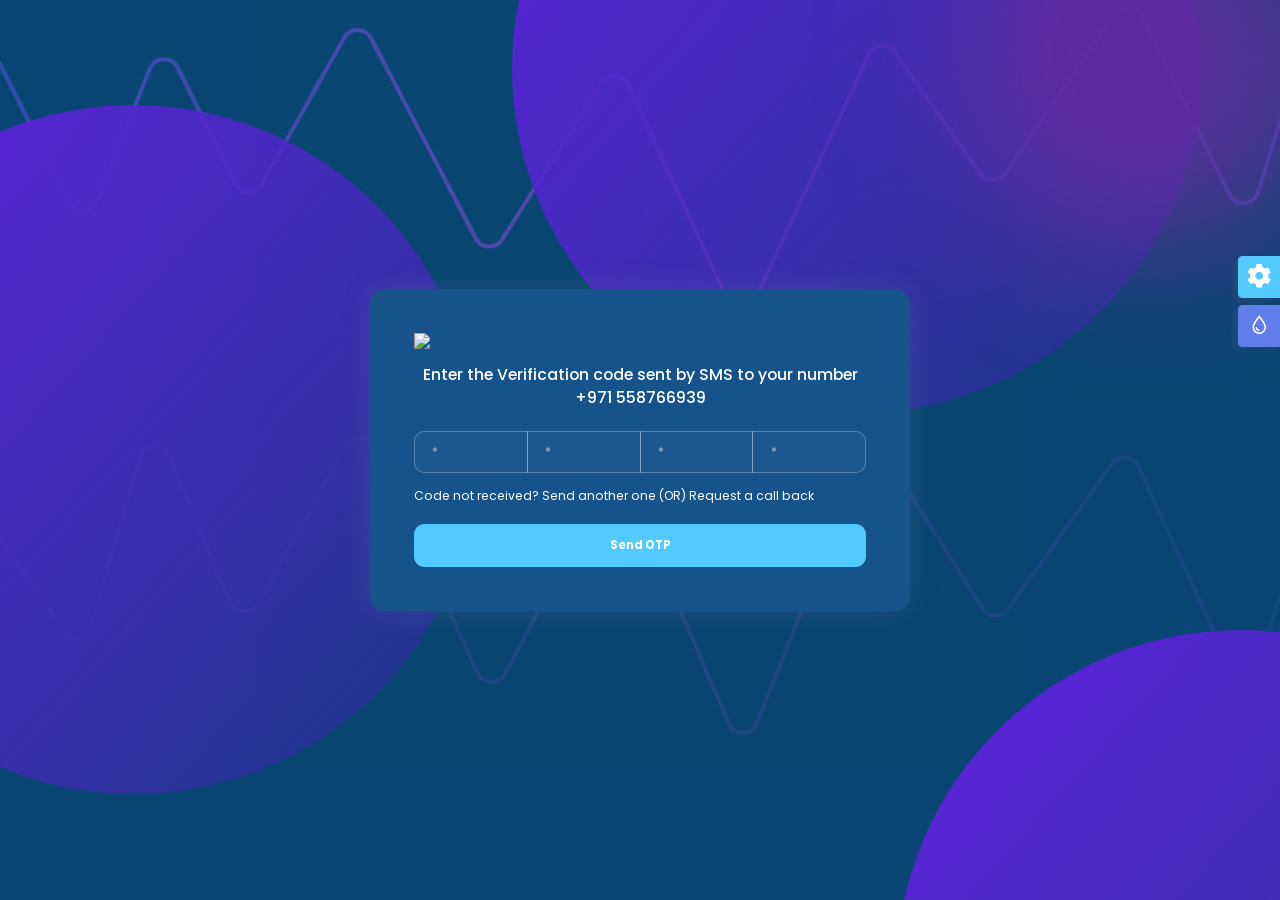
==== page-lock-screen.html @ 1a918c92 "First commit" ====
<!DOCTYPE html>
<html lang="en" class="h-100">


<!-- Mirrored from dolab.dexignzone.com/xhtml/page-lock-screen.html by HTTrack Website Copier/3.x [XR&CO'2014], Thu, 16 Mar 2023 11:02:49 GMT -->
<head>
     <meta charset="utf-8">
	<meta http-equiv="X-UA-Compatible" content="IE=edge">
	<meta name="keywords" content="">
	<meta name="author" content="">
	<meta name="robots" content="">
	<meta name="viewport" content="width=device-width, initial-scale=1">
	<meta name="description" content="WorkerAppz - Payments">
	<meta property="og:title" content="WorkerAppz - Payments">
	<meta property="og:description" content="WorkerAppz - Payments">
	<meta property="og:image" content="social-image.png">
	<meta name="format-detection" content="telephone=no">
	
	<!-- PAGE TITLE HERE -->
	<title>Dolab Personal Banking Admin</title>
	
	<!-- FAVICONS ICON -->
	<link rel="shortcut icon" type="image/png" href="images/favicon.png">
	<link href="vendor/jquery-autocomplete/jquery-ui.css" rel="stylesheet">
    <link href="css/style.css" rel="stylesheet">

</head>

<body class="vh-100">
    <div class="authincation h-100">
        <div class="animation">
            <span class="circle one"></span>
            <span class="circle two"></span>
            <span class="circle three"></span>
            <span class="circle four"></span>
            <span class="line-1 ">
                <svg width="1920" height="450" viewBox="0 0 1920 450" fill="none" xmlns="http://www.w3.org/2000/svg">
                    <path opacity="0.3" d="M0 155L95.4613 293.923C106.459 309.928 131.116 305.943 136.512 287.289L209.86 33.7127C215.892 12.8576 244.803 11.2033 253.175 31.2341L344.838 250.546C352.224 268.217 376.708 269.648 386.102 252.958L519.839 15.3693C529.061 -1.01332 552.975 -0.0134089 560.797 17.0818L716.503 357.389C724.454 374.766 748.899 375.43 757.782 358.51L902.518 82.8223C911.524 65.6685 936.406 66.653 944.028 84.4648L1093.06 432.731C1101.14 451.601 1128.01 451.247 1135.58 432.172L1291.33 39.9854C1298.27 22.5135 1322.1 20.2931 1332.14 36.1824L1473.74 260.126C1482.47 273.922 1502.38 274.494 1511.88 261.221L1667.88 43.3025C1678.17 28.9257 1700.16 31.0533 1707.5 47.1365L1844.91 348.06C1853.69 367.287 1881.58 365.486 1887.81 345.29L1970 79" stroke="url(#paint0_linear_332_3757)" stroke-opacity="0.4" stroke-width="6" stroke-linecap="round"/>
                    <defs>
                    <linearGradient id="paint0_linear_332_3757" x1="1946.24" y1="352.062" x2="-1.52124" y2="345.607" gradientUnits="userSpaceOnUse">
                    <stop offset="" stop-color="#6E4AFF"/>
                    <stop offset="0.479167" stop-color="#E43BFF"/>
                    <stop offset="1" stop-color="#6E4AFF"/>
                    </linearGradient>
                    </defs>
                </svg>
            </span>
            <span class="line-2">
                <svg width="1920" height="459" viewBox="0 0 1920 459" fill="none" xmlns="http://www.w3.org/2000/svg">
                    <path d="M0 89L103.191 296.201C112.034 313.958 137.703 312.941 145.114 294.54L224.847 96.5574C232.264 78.141 257.962 77.1423 266.786 94.9275L352.649 267.995C360.863 284.553 384.264 285.148 393.31 269.03L516.226 50.0159C525.164 34.0902 548.205 34.4325 556.666 50.6167L713.497 350.608C721.71 366.318 743.86 367.222 753.326 352.234L901.462 117.684C911.188 102.286 934.102 103.763 941.771 120.282L1091.14 442.062C1099.38 459.816 1124.62 459.817 1132.86 442.064L1303.17 75.2544C1310.64 59.1685 1332.73 57.2308 1342.89 71.7713L1469.94 253.703C1479.15 266.893 1498.71 266.794 1507.78 253.511L1671.82 13.4627C1681.74 -1.05968 1703.63 0.478486 1711.42 16.2459L1844.42 285.267C1853.64 303.905 1880.89 301.723 1887.02 281.857L1970 13" stroke="url(#paint0_linear_332_3758)" stroke-opacity="0.4" stroke-width="6" stroke-linecap="round"/>
                    <defs>
                    <linearGradient id="paint0_linear_332_3758" x1="1946.24" y1="286.062" x2="-1.52105" y2="279.607" gradientUnits="userSpaceOnUse">
                    <stop offset="" stop-color="#6E4AFF"/>
                    <stop offset="0.479167" stop-color="#E43BFF"/>
                    <stop offset="1" stop-color="#6E4AFF"/>
                    </linearGradient>
                    </defs>
                </svg>	
            </span>
            
        </div>
        <div class="container h-100">
            <div class="row justify-content-center h-100 align-items-center">
                <div class="col-md-6">
                    <div class="authincation-content">
                        <div class="row no-gutters">
                            <div class="col-xl-12">
                                <div class="auth-form">
									<div class="text-center mb-3">
										<div class="logo">
                                            <img src="https://www.workerappz.com/wp-content/uploads/2022/05/174X74.png"/>
										</div>
									</div>
                                    <h4 class="text-center mb-4">Enter the Verification code sent by SMS to your number +971 558766939</h4>
                                    <form action="https://dolab.dexignzone.com/xhtml/index.html">
                                        <!-- <div class="mb-3">
                                            <label><strong>Password</strong></label>
                                            <input type="password" class="form-control" value="Password">
                                        </div> -->
                                       
                                        <div class="input-group mb-3">
                                            <input type="text" class="form-control" placeholder="*" maxlength="1">
                                            <input type="text" class="form-control" placeholder="*" maxlength="1">
                                            <input type="text" class="form-control" placeholder="*" maxlength="1">
                                            <input type="text" class="form-control" placeholder="*" maxlength="1">
                                          </div>
                                          <span class="text-white">Code not received? <a href="" class="text-white">Send another one </a> (OR) <a href="" class="text-white">Request a call back</a> </span>
                                          
                                        <div class="text-center"><br>
                                            <button type="submit" class="btn btn-primary btn-block">Send OTP</button>
                                        </div>
                                    </form>
                                </div>
                            </div>
                        </div>
                    </div>
                </div>
            </div>
        </div>
    </div>
    <!-- #/ container -->
    <!-- Common JS -->
    <script src="vendor/global/global.min.js"></script>
    <!-- Custom script -->
    <script src="page-error-404.html"></script>
	<script src="vendor/jquery-autocomplete/jquery-ui.js"></script> 
    <script src="js/custom.min.js"></script>
    <script src="js/dlabnav-init.js"></script>
	<script src="js/styleSwitcher.js"></script>
</body>

</html>
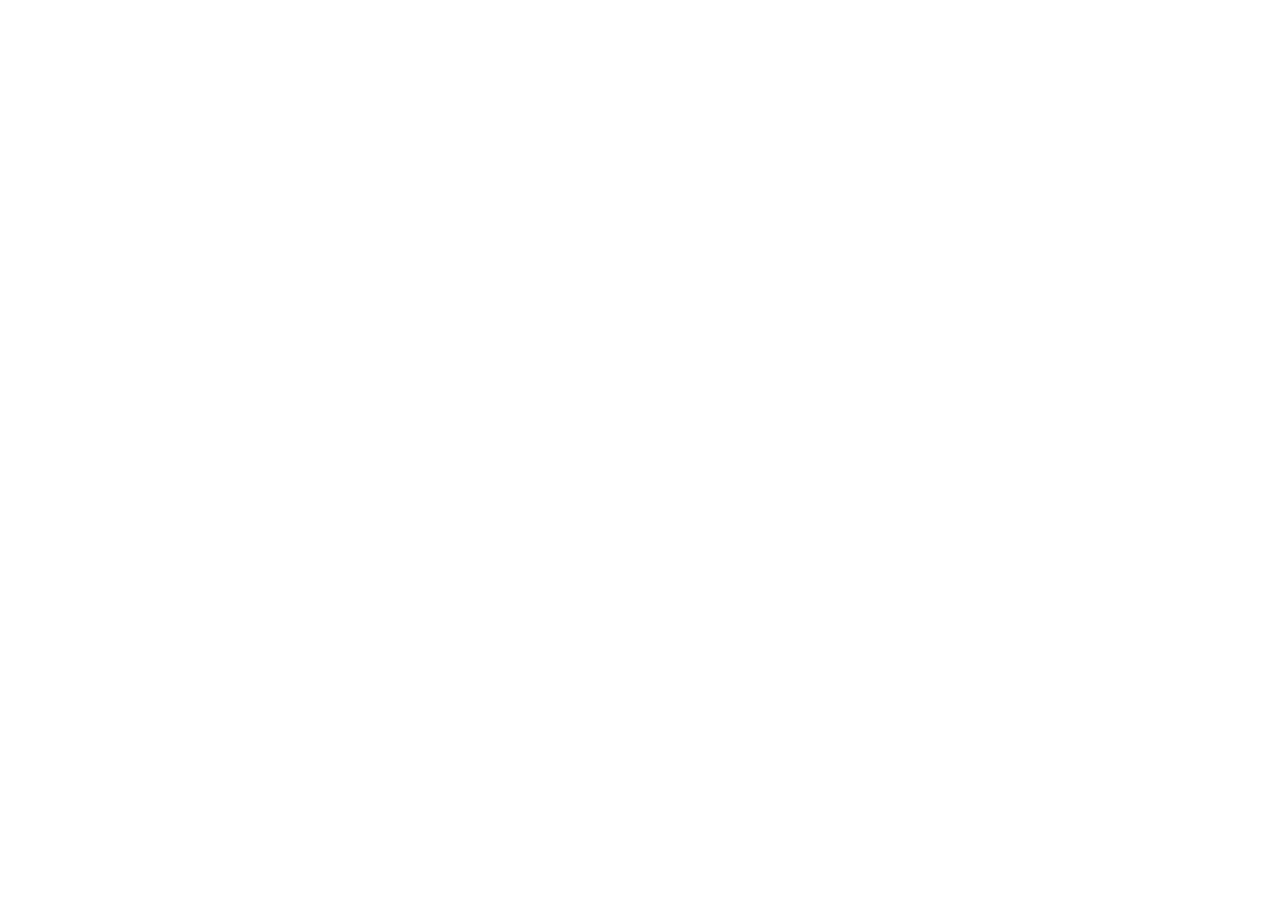
==== commit 441652cf: "Small fix" ====
--- a/page-lock-screen.html
+++ b/page-lock-screen.html
@@ -17,7 +17,7 @@
 	<meta name="format-detection" content="telephone=no">
 	
 	<!-- PAGE TITLE HERE -->
-	<title>Dolab Personal Banking Admin</title>
+	<title>WorkerAppz - Payments/title>
 	
 	<!-- FAVICONS ICON -->
 	<link rel="shortcut icon" type="image/png" href="images/favicon.png">
